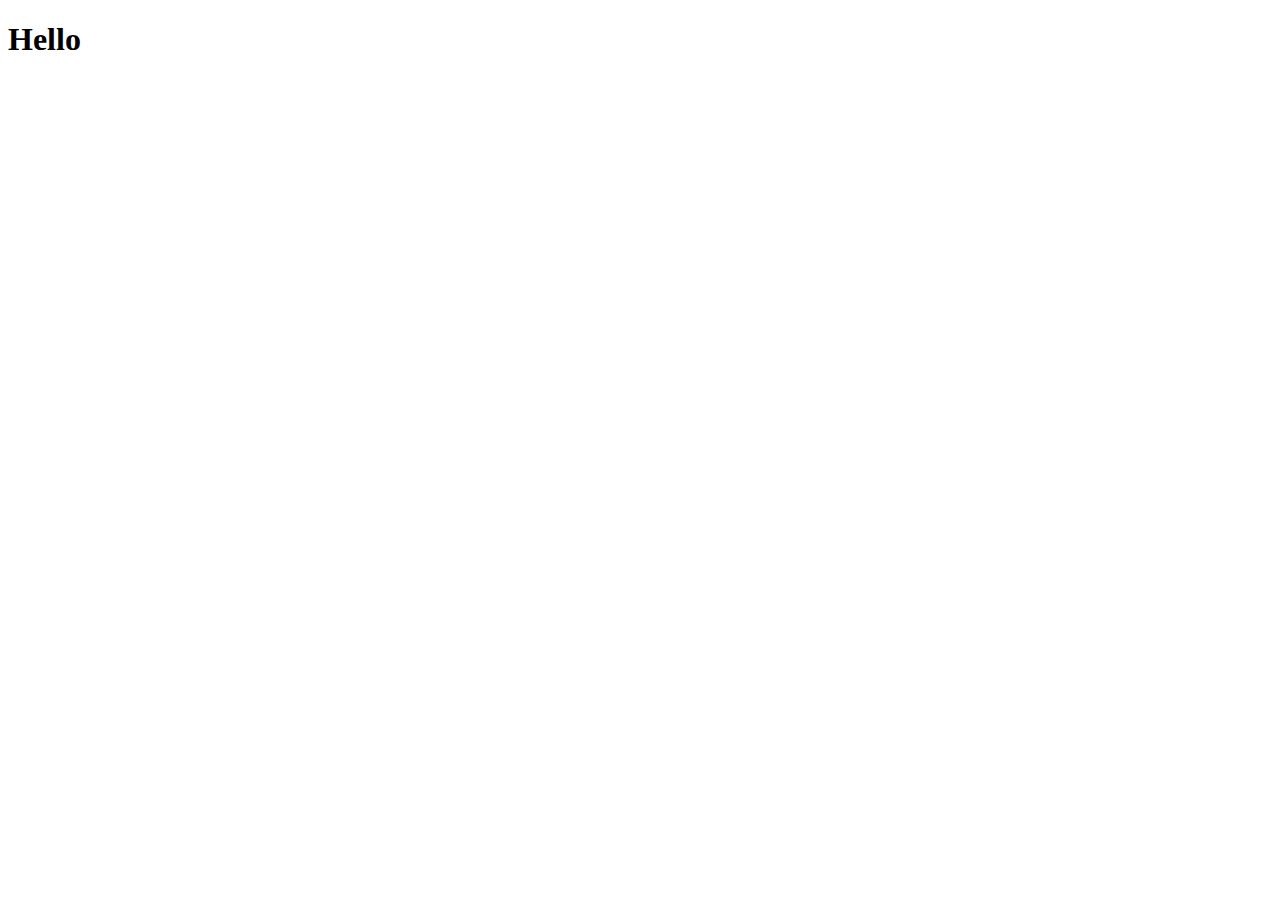
==== index.html @ 8f20735c "New Changes" ====
<!DOCTYPE html>
<html lang="en">
  <head>
    <meta charset="UTF-8" />
    <meta name="viewport" content="width=device-width, initial-scale=1.0" />
    <title>Document</title>
  </head>
  <body>
    <h1>Hello</h1>
  </body>
</html>
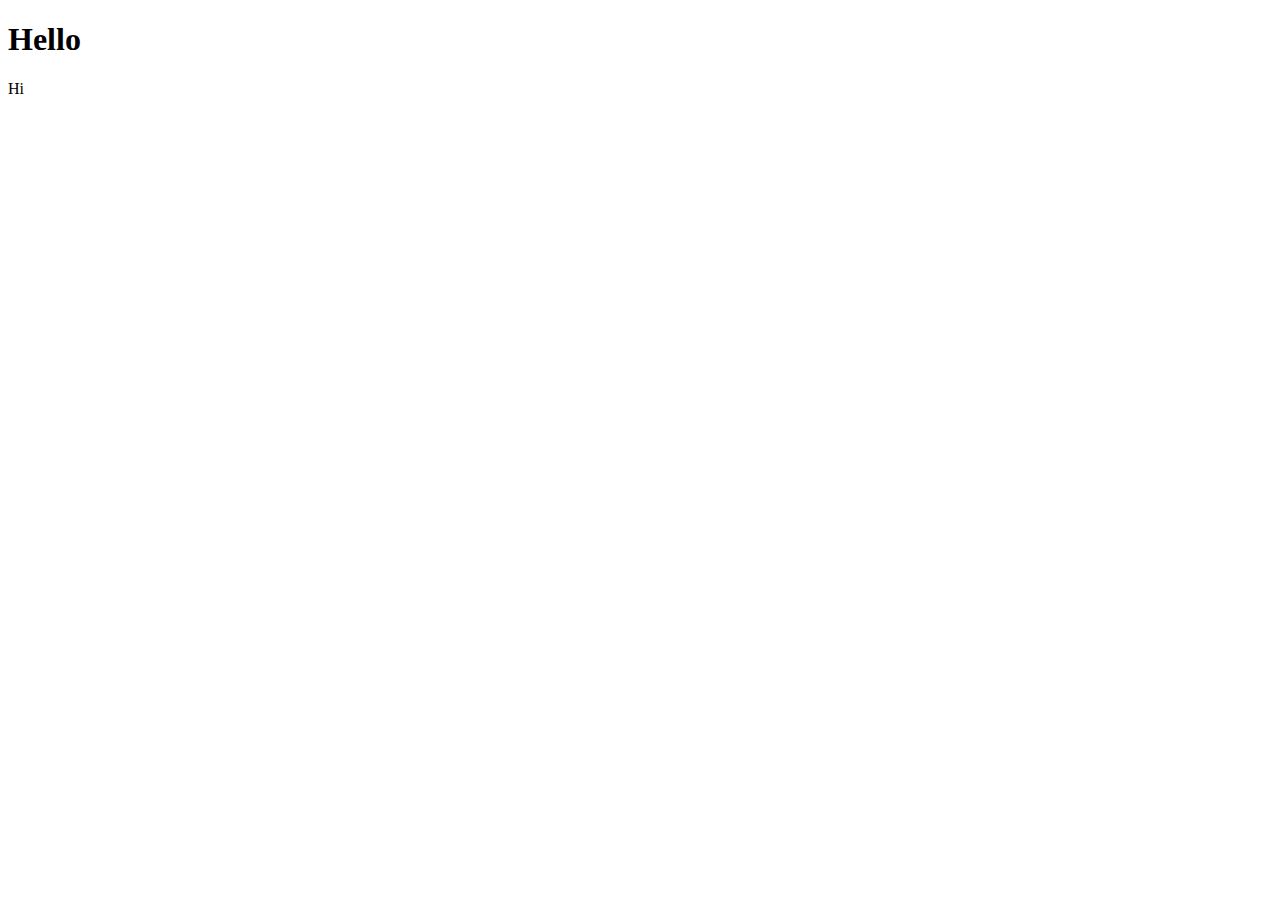
==== commit 82dd8c3c: "First commit today" ====
--- a/index.html
+++ b/index.html
@@ -7,5 +7,6 @@
   </head>
   <body>
     <h1>Hello</h1>
+    <p>Hi</p>
   </body>
 </html>
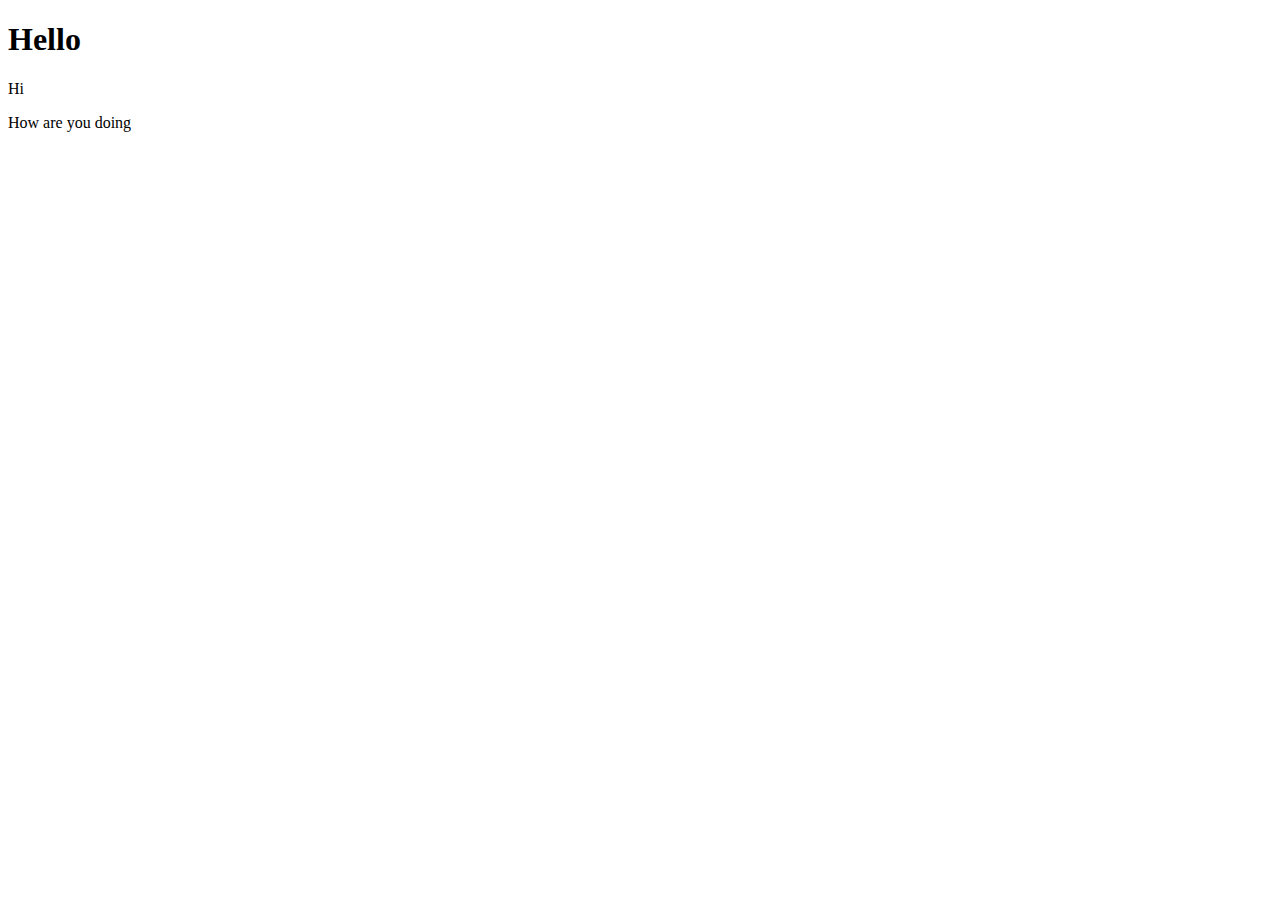
==== commit e94241f5: "Second commit" ====
--- a/index.html
+++ b/index.html
@@ -8,5 +8,6 @@
   <body>
     <h1>Hello</h1>
     <p>Hi</p>
+    <p>How are you doing</p>
   </body>
 </html>
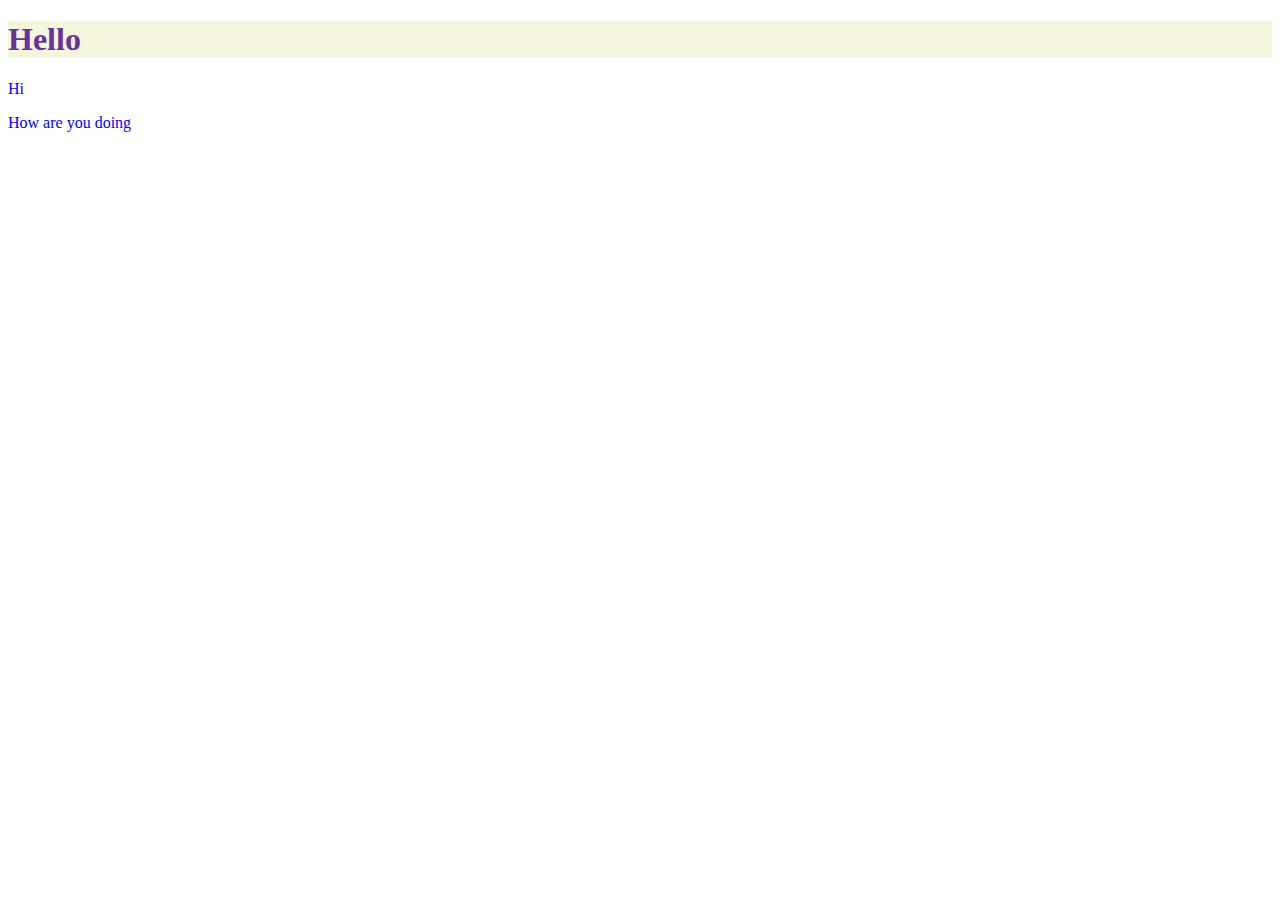
==== commit 037ef843: "I added css" ====
--- a/index.html
+++ b/index.html
@@ -4,6 +4,7 @@
     <meta charset="UTF-8" />
     <meta name="viewport" content="width=device-width, initial-scale=1.0" />
     <title>Document</title>
+    <link rel="stylesheet" href="style.css">
   </head>
   <body>
     <h1>Hello</h1>
--- a/style.css
+++ b/style.css
@@ -0,0 +1,7 @@
+h1 {
+  color: rebeccapurple;
+  background-color: beige;
+}
+p {
+  color: blue;
+}
